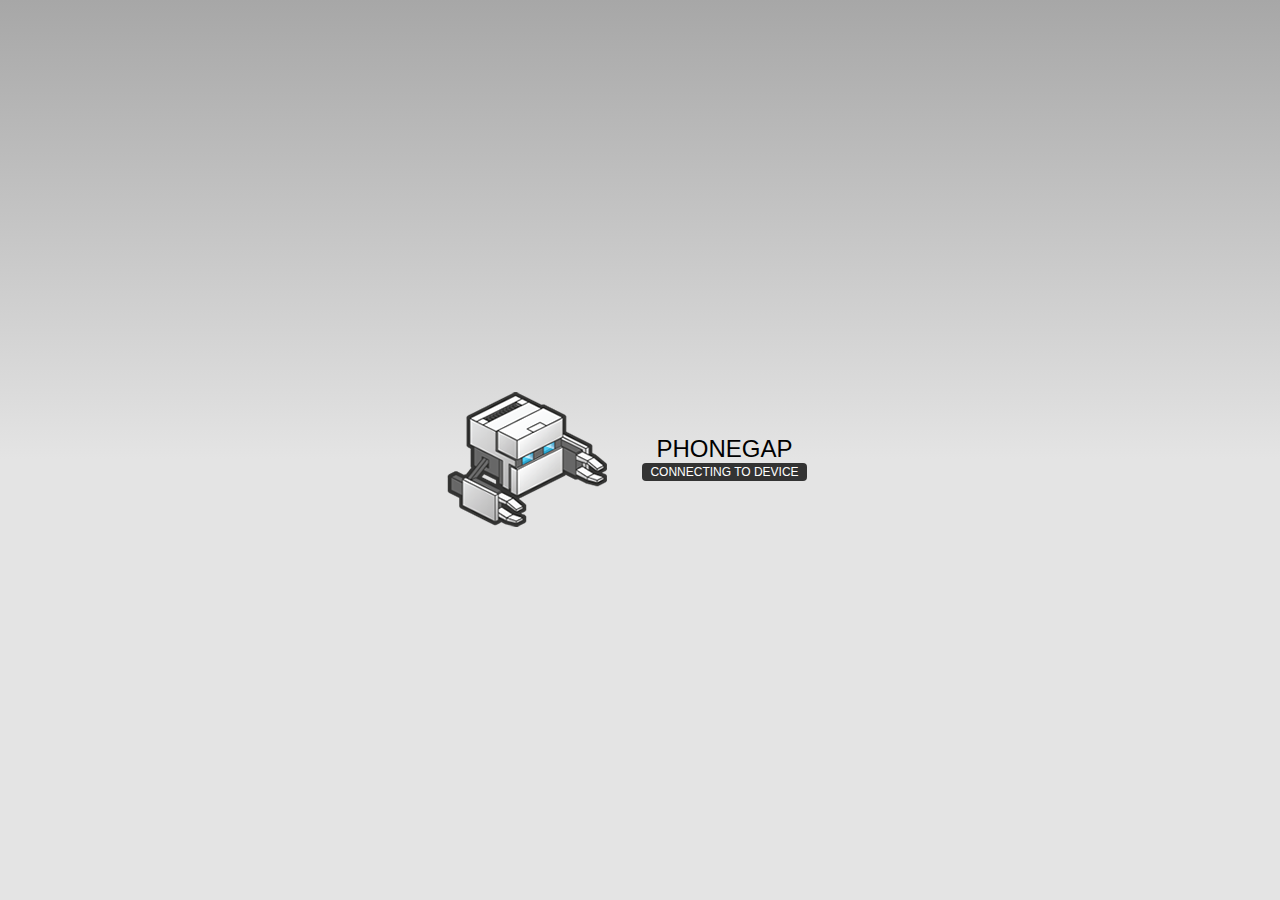
==== www/index.html @ 34d4d5bc "Cordova deploy" ====
<!DOCTYPE html>
<!--
    Copyright (c) 2012-2014 Adobe Systems Incorporated. All rights reserved.

    Licensed to the Apache Software Foundation (ASF) under one
    or more contributor license agreements.  See the NOTICE file
    distributed with this work for additional information
    regarding copyright ownership.  The ASF licenses this file
    to you under the Apache License, Version 2.0 (the
    "License"); you may not use this file except in compliance
    with the License.  You may obtain a copy of the License at

    http://www.apache.org/licenses/LICENSE-2.0

    Unless required by applicable law or agreed to in writing,
    software distributed under the License is distributed on an
    "AS IS" BASIS, WITHOUT WARRANTIES OR CONDITIONS OF ANY
     KIND, either express or implied.  See the License for the
    specific language governing permissions and limitations
    under the License.
-->
<html>
    <head>
        <meta charset="utf-8" />
        <meta name="format-detection" content="telephone=no" />
        <meta name="msapplication-tap-highlight" content="no" />
        <!-- WARNING: for iOS 7, remove the width=device-width and height=device-height attributes. See https://issues.apache.org/jira/browse/CB-4323 -->
        <meta name="viewport" content="user-scalable=no, initial-scale=1, maximum-scale=1, minimum-scale=1, width=device-width, height=device-height, target-densitydpi=device-dpi" />
        <link rel="stylesheet" type="text/css" href="css/index.css" />
        <title>Hello World</title>
    </head>
    <body>
        <div class="app">
            <h1>PhoneGap</h1>
            <div id="deviceready" class="blink">
                <p class="event listening">Connecting to Device</p>
                <p class="event received">Device is Ready</p>
            </div>
        </div>
        <script type="text/javascript" src="cordova.js"></script>
        <script type="text/javascript" src="js/index.js"></script>
        <script type="text/javascript">
            app.initialize();
        </script>
    </body>
</html>
---- www/css/index.css ----
/*
 * Licensed to the Apache Software Foundation (ASF) under one
 * or more contributor license agreements.  See the NOTICE file
 * distributed with this work for additional information
 * regarding copyright ownership.  The ASF licenses this file
 * to you under the Apache License, Version 2.0 (the
 * "License"); you may not use this file except in compliance
 * with the License.  You may obtain a copy of the License at
 *
 * http://www.apache.org/licenses/LICENSE-2.0
 *
 * Unless required by applicable law or agreed to in writing,
 * software distributed under the License is distributed on an
 * "AS IS" BASIS, WITHOUT WARRANTIES OR CONDITIONS OF ANY
 * KIND, either express or implied.  See the License for the
 * specific language governing permissions and limitations
 * under the License.
 */
* {
    -webkit-tap-highlight-color: rgba(0,0,0,0); /* make transparent link selection, adjust last value opacity 0 to 1.0 */
}

body {
    -webkit-touch-callout: none;                /* prevent callout to copy image, etc when tap to hold */
    -webkit-text-size-adjust: none;             /* prevent webkit from resizing text to fit */
    -webkit-user-select: none;                  /* prevent copy paste, to allow, change 'none' to 'text' */
    background-color:#E4E4E4;
    background-image:linear-gradient(top, #A7A7A7 0%, #E4E4E4 51%);
    background-image:-webkit-linear-gradient(top, #A7A7A7 0%, #E4E4E4 51%);
    background-image:-ms-linear-gradient(top, #A7A7A7 0%, #E4E4E4 51%);
    background-image:-webkit-gradient(
        linear,
        left top,
        left bottom,
        color-stop(0, #A7A7A7),
        color-stop(0.51, #E4E4E4)
    );
    background-attachment:fixed;
    font-family:'HelveticaNeue-Light', 'HelveticaNeue', Helvetica, Arial, sans-serif;
    font-size:12px;
    height:100%;
    margin:0px;
    padding:0px;
    text-transform:uppercase;
    width:100%;
}

/* Portrait layout (default) */
.app {
    background:url(../img/logo.png) no-repeat center top; /* 170px x 200px */
    position:absolute;             /* position in the center of the screen */
    left:50%;
    top:50%;
    height:50px;                   /* text area height */
    width:225px;                   /* text area width */
    text-align:center;
    padding:180px 0px 0px 0px;     /* image height is 200px (bottom 20px are overlapped with text) */
    margin:-115px 0px 0px -112px;  /* offset vertical: half of image height and text area height */
                                   /* offset horizontal: half of text area width */
}

/* Landscape layout (with min-width) */
@media screen and (min-aspect-ratio: 1/1) and (min-width:400px) {
    .app {
        background-position:left center;
        padding:75px 0px 75px 170px;  /* padding-top + padding-bottom + text area = image height */
        margin:-90px 0px 0px -198px;  /* offset vertical: half of image height */
                                      /* offset horizontal: half of image width and text area width */
    }
}

h1 {
    font-size:24px;
    font-weight:normal;
    margin:0px;
    overflow:visible;
    padding:0px;
    text-align:center;
}

.event {
    border-radius:4px;
    -webkit-border-radius:4px;
    color:#FFFFFF;
    font-size:12px;
    margin:0px 30px;
    padding:2px 0px;
}

.event.listening {
    background-color:#333333;
    display:block;
}

.event.received {
    background-color:#4B946A;
    display:none;
}

@keyframes fade {
    from { opacity: 1.0; }
    50% { opacity: 0.4; }
    to { opacity: 1.0; }
}
 
@-webkit-keyframes fade {
    from { opacity: 1.0; }
    50% { opacity: 0.4; }
    to { opacity: 1.0; }
}
 
.blink {
    animation:fade 3000ms infinite;
    -webkit-animation:fade 3000ms infinite;
}
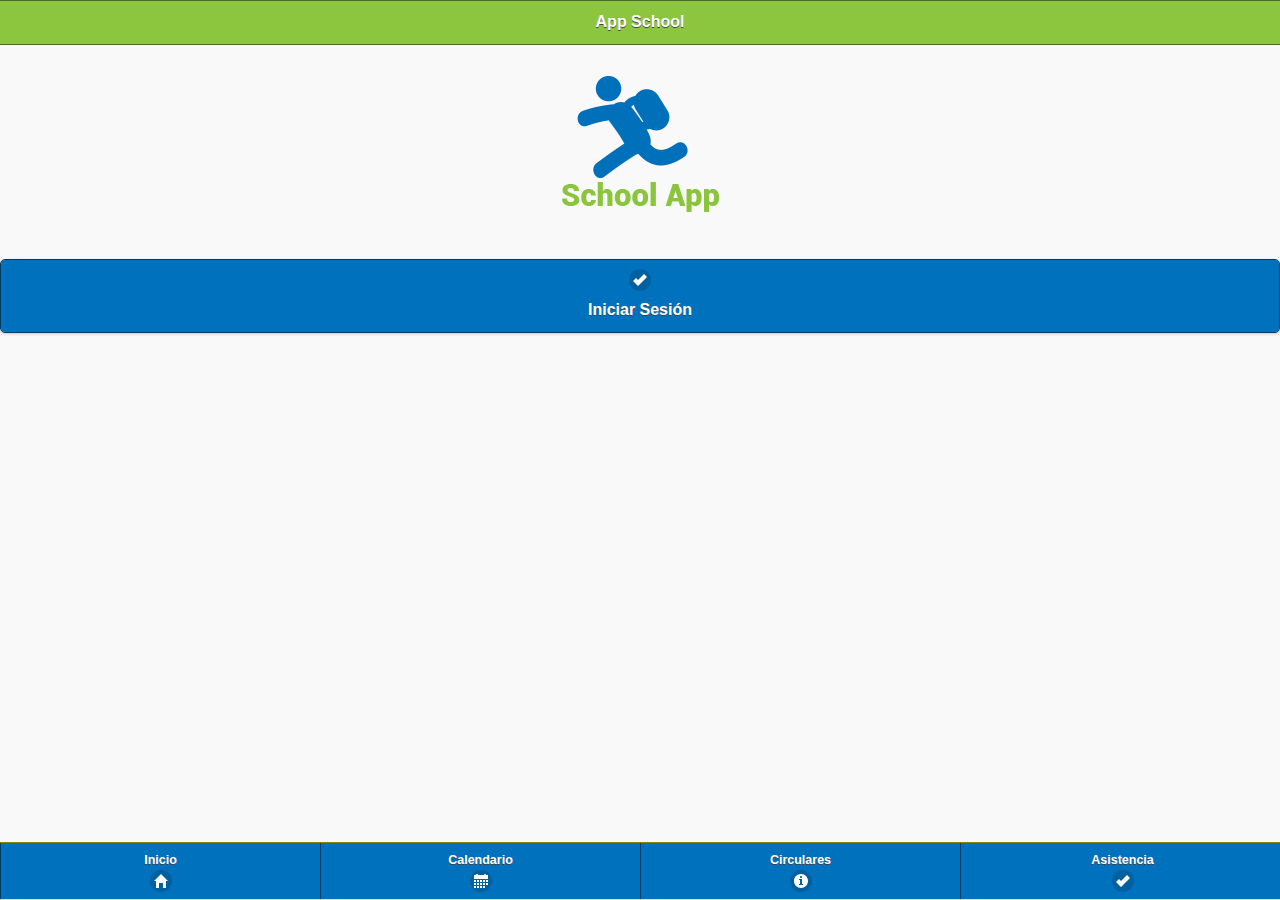
==== commit 7dede6cd: "Jquery on load page" ====
--- a/www/index.html
+++ b/www/index.html
@@ -20,27 +20,292 @@
     under the License.
 -->
 <html>
-    <head>
-        <meta charset="utf-8" />
-        <meta name="format-detection" content="telephone=no" />
-        <meta name="msapplication-tap-highlight" content="no" />
-        <!-- WARNING: for iOS 7, remove the width=device-width and height=device-height attributes. See https://issues.apache.org/jira/browse/CB-4323 -->
-        <meta name="viewport" content="user-scalable=no, initial-scale=1, maximum-scale=1, minimum-scale=1, width=device-width, height=device-height, target-densitydpi=device-dpi" />
-        <link rel="stylesheet" type="text/css" href="css/index.css" />
-        <title>Hello World</title>
-    </head>
-    <body>
-        <div class="app">
-            <h1>PhoneGap</h1>
-            <div id="deviceready" class="blink">
-                <p class="event listening">Connecting to Device</p>
-                <p class="event received">Device is Ready</p>
-            </div>
-        </div>
-        <script type="text/javascript" src="cordova.js"></script>
-        <script type="text/javascript" src="js/index.js"></script>
-        <script type="text/javascript">
-            app.initialize();
-        </script>
-    </body>
+<head>
+    <meta charset="utf-8"/>
+    <meta name="format-detection" content="telephone=no"/>
+    <meta name="msapplication-tap-highlight" content="no"/>
+    <!-- WARNING: for iOS 7, remove the width=device-width and height=device-height attributes. See https://issues.apache.org/jira/browse/CB-4323 -->
+    <meta name="viewport"
+          content="user-scalable=no, initial-scale=1, maximum-scale=1, minimum-scale=1, width=device-width, height=device-height, target-densitydpi=device-dpi"/>
+    <link rel="stylesheet" href="css/colegios_app.min.css"/>
+    <link rel="stylesheet" href="css/jquery.mobile.icons.min.css"/>
+    <link rel="stylesheet" href="css/jquery.mobile.structure-1.4.5.min.css"/>
+    <link rel="stylesheet" href="css/costum-css-app.css">
+
+    <title>App School</title>
+</head>
+<body>
+<div data-role="page" id="home">
+
+    <div data-role="header" data-theme="b">
+        <h1>App School</h1>
+    </div><!-- /header -->
+
+    <div data-role="content" id="content-home">
+        <div id="logo_image">
+            <img src="img/logo.png" alt="Image Header">
+        </div>
+
+                <a href="#popuplogin"
+                   data-rel="popup"
+                   data-role="button"
+                   data-position-to="window"
+                   data-icon="check"
+                   data-iconpos="top"
+                   data-transition="pop">
+                    Iniciar Sesión</a>
+
+
+
+
+
+
+        <div data-role="popup" id="popuplogin" class="ui-btn-corner-all">
+            <form>
+                <div style="padding:10px 20px;">
+                    <h3>Por favor Inicie Session</h3>
+                    <label for="un" class="ui-hidden-accesible">Username:</label>
+                    <input type="text" name="user" id="un" value="" placeholder="username">
+                    <label for="pw" class="ui-hidden-accesible">Password:</label>
+                    <input type="text" name="user" id="pw" value="" placeholder="username">
+                    <button type="submit"
+                            class="ui-btn ui-corner-all ui-shadow ui-btn-b ui-btn-icon-left ui-icon-check">Iniciar
+                        sesión
+                    </button>
+                    <a href="signup.html" data-role="button" class="ui-btn ui-corner-all">Crear usuario</a>
+
+                </div>
+            </form>
+        </div>
+
+
+    </div><!-- /content -->
+
+    <div data-role="footer" data-position="fixed">
+        <div data-role="navbar" data-iconpos="bottom">
+            <ul>
+                <li><a href="#home" data-icon="home" data-transition="flow">Inicio</a></li>
+                <li><a href="#actividades" data-icon="calendar" data-transition="flow">Calendario</a></li>
+                <li><a href="#" data-icon="info">Circulares</a></li>
+                <li><a href="#" data-icon="check">Asistencia</a></li>
+            </ul>
+        </div>
+    </div><!-- /footer -->
+</div><!-- /page -->
+
+<div data-role="page" id="actividades">
+
+    <div data-role="header" data-theme="b">
+        <h1>Actividades</h1>
+    </div><!-- /header -->
+
+    <div data-role="content" id="content-cal">
+        <ul data-role="listview">
+            <li><a href="#actividades-actividades">Actividades <span class="ui-li-count">3</span></a></li>
+            <li><a href="#actividades-reuniones">Reuniones <span class="ui-li-count">5</span></a></li>
+            <li><a href="#actividades-asuetos">Asuetos <span class="ui-li-count">6</span></a></li>
+            <li><a href="#actividades-deportivos">Calendario deportivo <span class="ui-li-count">2</span></a></li>
+        </ul>
+
+
+
+    </div><!-- /content -->
+
+    <div data-role="footer" data-position="fixed">
+        <div data-role="navbar" data-iconpos="bottom">
+            <ul>
+                <li><a href="#home" data-icon="home" data-transition="flow">Inicio</a></li>
+                <li><a href="#actividades" data-icon="calendar" data-transition="flow">Calendario</a></li>
+                <li><a href="#" data-icon="info">Circulares</a></li>
+                <li><a href="#" data-icon="check">Asistencia</a></li>
+            </ul>
+        </div>
+    </div><!-- /footer -->
+</div><!-- /page -->
+
+
+<!--Paginas actividades-->
+<div data-role="page" id="actividades-actividades">
+
+    <div data-role="header" data-theme="b">
+        <a href="#" data-rel="back" class="ui-btn-left ui-btn ui-btn-inline ui-mini ui-corner-all ui-btn-icon-left ui-icon-arrow-l">Atras</a>
+        <h1>Actividades</h1>
+    </div><!-- /header -->
+
+    <div data-role="content" id="content-actividades-actividades">
+        <div class="ui-corner-all custom-corners">
+            <div class="ui-bar ui-bar-a">
+                <h3>Actividades</h3>
+            </div>
+            <div class="ui-body ui-body-a">
+                <div data-role="collapsibleset" data-theme="a" data-content-theme="a">
+                    <div data-role="collapsible">
+                        <h3>Section 1</h3>
+                        <p>I´m the collapsible content for section 1</p>
+                    </div>
+                    <div data-role="collapsible">
+                        <h3>Section 2</h3>
+                        <p>I´m the collapsible content for section 2</p>
+                    </div>
+                    <div data-role="collapsible">
+                        <h3>Section 3</h3>
+                        <p>I´m the collapsible content for section 3</p>
+                    </div>
+                </div>
+            </div>
+        </div>
+
+    </div><!-- /content -->
+
+    <div data-role="footer">
+
+    </div><!-- /footer -->
+</div><!-- /page -->
+
+
+<div data-role="page" id="actividades-reuniones">
+
+    <div data-role="header" data-theme="b">
+        <a href="#" data-rel="back" class="ui-btn-left ui-btn ui-btn-inline ui-mini ui-corner-all ui-btn-icon-left ui-icon-arrow-l">Atras</a>
+        <h1>Actividades</h1>
+    </div><!-- /header -->
+
+    <div data-role="content" id="content-actividades-reuniones">
+        <div class="ui-corner-all custom-corners">
+            <div class="ui-bar ui-bar-a">
+                <h3>Actividades</h3>
+            </div>
+            <div class="ui-body ui-body-a">
+                <div data-role="collapsibleset" data-theme="a" data-content-theme="a">
+                    <div data-role="collapsible">
+                        <h3>Section 1</h3>
+                        <p>I´m the collapsible content for section 1</p>
+                    </div>
+                    <div data-role="collapsible">
+                        <h3>Section 2</h3>
+                        <p>I´m the collapsible content for section 2</p>
+                    </div>
+                    <div data-role="collapsible">
+                        <h3>Section 3</h3>
+                        <p>I´m the collapsible content for section 3</p>
+                    </div>
+                    <div data-role="collapsible">
+                        <h3>Section 4</h3>
+                        <p>I´m the collapsible content for section 3</p>
+                    </div>
+                    <div data-role="collapsible">
+                        <h3>Section 5</h3>
+                        <p>I´m the collapsible content for section 3</p>
+                    </div>
+                </div>
+            </div>
+        </div>
+
+    </div><!-- /content -->
+
+    <div data-role="footer">
+
+    </div><!-- /footer -->
+</div><!-- /page -->
+
+<div data-role="page" id="actividades-deportivos">
+
+    <div data-role="header" data-theme="b">
+        <a href="#" data-rel="back" class="ui-btn-left ui-btn ui-btn-inline ui-mini ui-corner-all ui-btn-icon-left ui-icon-arrow-l">Atras</a>
+        <h1>Actividades</h1>
+    </div><!-- /header -->
+
+    <div data-role="content" id="content-actividades-deportivos">
+        <div class="ui-corner-all custom-corners">
+            <div class="ui-bar ui-bar-a">
+                <h3>Actividades</h3>
+            </div>
+            <div class="ui-body ui-body-a">
+                <div data-role="collapsibleset" data-theme="a" data-content-theme="a">
+                    <div data-role="collapsible">
+                        <h3>Section 1</h3>
+                        <p>I´m the collapsible content for section 1</p>
+                    </div>
+                    <div data-role="collapsible">
+                        <h3>Section 2</h3>
+                        <p>I´m the collapsible content for section 2</p>
+                    </div>
+
+                </div>
+            </div>
+        </div>
+
+    </div><!-- /content -->
+
+    <div data-role="footer">
+
+    </div><!-- /footer -->
+</div><!-- /page -->
+
+
+
+<div data-role="page" id="actividades-asuetos">
+
+    <div data-role="header" data-theme="b">
+        <a href="#" data-rel="back" class="ui-btn-left ui-btn ui-btn-inline ui-mini ui-corner-all ui-btn-icon-left ui-icon-arrow-l">Atras</a>
+        <h1>Actividades</h1>
+    </div><!-- /header -->
+
+    <div data-role="content" id="content-actividades-asuetos">
+        <div class="ui-corner-all custom-corners">
+            <div class="ui-bar ui-bar-a">
+                <h3>Actividades</h3>
+            </div>
+            <div class="ui-body ui-body-a">
+                <div data-role="collapsibleset" data-theme="a" data-content-theme="a">
+                    <div data-role="collapsible">
+                        <h3>Section 1</h3>
+                        <p>I´m the collapsible content for section 1</p>
+                    </div>
+                    <div data-role="collapsible">
+                        <h3>Section 2</h3>
+                        <p>I´m the collapsible content for section 2</p>
+                    </div>
+                    <div data-role="collapsible">
+                        <h3>Section 3</h3>
+                        <p>I´m the collapsible content for section 3</p>
+                    </div>
+                    <div data-role="collapsible">
+                        <h3>Section 4</h3>
+                        <p>I´m the collapsible content for section 3</p>
+                    </div>
+                    <div data-role="collapsible">
+                        <h3>Section 5</h3>
+                        <p>I´m the collapsible content for section 3</p>
+                    </div>
+                    <div data-role="collapsible">
+                        <h3>Section 6</h3>
+                        <p>I´m the collapsible content for section 3</p>
+                    </div>
+                </div>
+            </div>
+        </div>
+
+    </div><!-- /content -->
+
+    <div data-role="footer">
+
+    </div><!-- /footer -->
+</div><!-- /page -->
+
+
+
+<!--Fin Paginas actividades-->
+
+
+
+<!--<script src="js/jquery-2.2.0.min.js"></script>-->
+<script src="js/jquery-1.11.3.min.js"></script>
+<script src="js/jquery.mobile-1.4.5.min.js"></script>
+<script type="text/javascript" src="cordova.js"></script>
+<script type="text/javascript" src="js/index.js"></script>
+<script type="text/javascript">
+    app.initialize();
+</script>
+</body>
 </html>
--- a/www/css/colegios_app.min.css
+++ b/www/css/colegios_app.min.css
@@ -0,0 +1,217 @@
+/*!
+* jQuery Mobile 1.4.5
+* Git HEAD hash: 68e55e78b292634d3991c795f06f5e37a512decc <> Date: Fri Oct 31 2014 17:33:30 UTC
+* http://jquerymobile.com
+*
+* Copyright 2010, 2014 jQuery Foundation, Inc. and othercontributors
+* Released under the MIT license.
+* http://jquery.org/license
+*
+*/
+
+
+/* Globals */
+/* Font
+-----------------------------------------------------------------------------------------------------------*/
+html {
+	font-size: 100%;
+}
+body,
+input,
+select,
+textarea,
+button,
+.ui-btn {
+	font-size: 1em;
+	line-height: 1.3;
+	 font-family: sans-serif /*{global-font-family}*/;
+}
+legend,
+.ui-input-text input,
+.ui-input-search input {
+	color: inherit;
+	text-shadow: inherit;
+}
+/* Form labels (overrides font-weight bold in bars, and mini font-size) */
+.ui-mobile label,
+div.ui-controlgroup-label {
+	font-weight: normal;
+	font-size: 16px;
+}
+/* Separators
+-----------------------------------------------------------------------------------------------------------*/
+/* Field contain separator (< 28em) */
+.ui-field-contain {
+	border-bottom-color: #828282;
+	border-bottom-color: rgba(0,0,0,.15);
+	border-bottom-width: 1px;
+	border-bottom-style: solid;
+}
+/* Table opt-in classes: strokes between each row, and alternating row stripes */
+/* Classes table-stroke and table-stripe are deprecated in 1.4. */
+.table-stroke thead th,
+.table-stripe thead th,
+.table-stripe tbody tr:last-child {
+	border-bottom: 1px solid #d6d6d6; /* non-RGBA fallback */
+	border-bottom: 1px solid rgba(0,0,0,.1);
+}
+.table-stroke tbody th,
+.table-stroke tbody td {
+	border-bottom: 1px solid #e6e6e6; /* non-RGBA fallback  */
+	border-bottom: 1px solid rgba(0,0,0,.05);
+}
+.table-stripe.table-stroke tbody tr:last-child th,
+.table-stripe.table-stroke tbody tr:last-child td {
+	border-bottom: 0;
+}
+.table-stripe tbody tr:nth-child(odd) td,
+.table-stripe tbody tr:nth-child(odd) th {
+	background-color: #eeeeee; /* non-RGBA fallback  */
+	background-color: rgba(0,0,0,.04);
+}
+/* Buttons
+-----------------------------------------------------------------------------------------------------------*/
+.ui-btn,
+label.ui-btn {
+	font-weight: bold;
+	border-width: 1px;
+	border-style: solid;
+}
+.ui-btn {
+	text-decoration: none !important;
+}
+.ui-btn-active {
+	cursor: pointer;
+}
+/* Corner rounding
+-----------------------------------------------------------------------------------------------------------*/
+/* Class ui-btn-corner-all deprecated in 1.4 */
+.ui-corner-all {
+	-webkit-border-radius: .6em /*{global-radii-blocks}*/;
+	border-radius: .6em /*{global-radii-blocks}*/;
+}
+/* Buttons */
+.ui-btn-corner-all,
+.ui-btn.ui-corner-all,
+/* Slider track */
+.ui-slider-track.ui-corner-all,
+/* Flipswitch */
+.ui-flipswitch.ui-corner-all,
+/* Count bubble */
+.ui-li-count {
+	-webkit-border-radius: .3125em /*{global-radii-buttons}*/;
+	border-radius: .3125em /*{global-radii-buttons}*/;
+}
+/* Icon-only buttons */
+.ui-btn-icon-notext.ui-btn-corner-all,
+.ui-btn-icon-notext.ui-corner-all {
+	-webkit-border-radius: 1em;
+	border-radius: 1em;
+}
+/* Radius clip workaround for cleaning up corner trapping */
+.ui-btn-corner-all,
+.ui-corner-all {
+	-webkit-background-clip: padding;
+	background-clip: padding-box;
+}
+/* Popup arrow */
+.ui-popup.ui-corner-all > .ui-popup-arrow-guide {
+	left: .6em /*{global-radii-blocks}*/;
+	right: .6em /*{global-radii-blocks}*/;
+	top: .6em /*{global-radii-blocks}*/;
+	bottom: .6em /*{global-radii-blocks}*/;
+}
+/* Shadow
+-----------------------------------------------------------------------------------------------------------*/
+.ui-shadow {
+	-webkit-box-shadow: 0 1px 3px /*{global-box-shadow-size}*/ rgba(0,0,0,.2) /*{global-box-shadow-color}*/;
+	-moz-box-shadow: 0 1px 3px /*{global-box-shadow-size}*/ rgba(0,0,0,.2) /*{global-box-shadow-color}*/;
+	box-shadow: 0 1px 3px /*{global-box-shadow-size}*/ rgba(0,0,0,.2) /*{global-box-shadow-color}*/;
+}
+.ui-shadow-inset {
+	-webkit-box-shadow: inset 0 1px 3px /*{global-box-shadow-size}*/ rgba(0,0,0,.2) /*{global-box-shadow-color}*/;
+	-moz-box-shadow: inset 0 1px 3px /*{global-box-shadow-size}*/ rgba(0,0,0,.2) /*{global-box-shadow-color}*/;
+	box-shadow: inset 0 1px 3px /*{global-box-shadow-size}*/ rgba(0,0,0,.2) /*{global-box-shadow-color}*/;
+}
+.ui-overlay-shadow {
+	-webkit-box-shadow: 0 0 12px 		rgba(0,0,0,.6);
+	-moz-box-shadow: 0 0 12px 			rgba(0,0,0,.6);
+	box-shadow: 0 0 12px 				rgba(0,0,0,.6);
+}
+/* Icons
+-----------------------------------------------------------------------------------------------------------*/
+.ui-btn-icon-left:after,
+.ui-btn-icon-right:after,
+.ui-btn-icon-top:after,
+.ui-btn-icon-bottom:after,
+.ui-btn-icon-notext:after {
+	background-color: #666666 /*{global-icon-color}*/;
+	background-color: rgba(0,0,0,.15) /*{global-icon-disc}*/;
+	background-position: center center;
+	background-repeat: no-repeat;
+	-webkit-border-radius: 1em;
+	border-radius: 1em;
+}
+/* Alt icons */
+.ui-alt-icon.ui-btn:after,
+.ui-alt-icon .ui-btn:after,
+html .ui-alt-icon.ui-checkbox-off:after,
+html .ui-alt-icon.ui-radio-off:after,
+html .ui-alt-icon .ui-checkbox-off:after,
+html .ui-alt-icon .ui-radio-off:after {
+	background-color: #666666 /*{global-icon-color}*/;
+	background-color: rgba(0,0,0,.15) /*{global-icon-disc}*/;
+}
+/* No disc */
+.ui-nodisc-icon.ui-btn:after,
+.ui-nodisc-icon .ui-btn:after {
+	background-color: transparent;
+}
+/* Icon shadow */
+.ui-shadow-icon.ui-btn:after,
+.ui-shadow-icon .ui-btn:after {
+	-webkit-box-shadow: 0 1px 0 rgba(255,255,255,.3) /*{global-icon-shadow}*/;
+	-moz-box-shadow: 0 1px 0 rgba(255,255,255,.3) /*{global-icon-shadow}*/;
+	box-shadow: 0 1px 0 rgba(255,255,255,.3) /*{global-icon-shadow}*/;
+}
+/* Checkbox and radio */
+.ui-btn.ui-checkbox-off:after,
+.ui-btn.ui-checkbox-on:after,
+.ui-btn.ui-radio-off:after,
+.ui-btn.ui-radio-on:after {
+	display: block;
+	width: 18px;
+	height: 18px;
+	margin: -9px 2px 0 2px;
+}
+.ui-checkbox-off:after,
+.ui-btn.ui-radio-off:after {
+	filter: Alpha(Opacity=30);
+	opacity: .3;
+}
+.ui-btn.ui-checkbox-off:after,
+.ui-btn.ui-checkbox-on:after {
+	-webkit-border-radius: .1875em;
+	border-radius: .1875em;
+}
+.ui-btn.ui-checkbox-off:after {
+	background-color: #666;
+	background-color: rgba(0,0,0,.3);
+}
+.ui-radio .ui-btn.ui-radio-on:after {
+	background-image: none;
+	background-color: #fff;
+	width: 8px;
+	height: 8px;
+	border-width: 5px;
+	border-style: solid; 
+}
+.ui-alt-icon.ui-btn.ui-radio-on:after,
+.ui-alt-icon .ui-btn.ui-radio-on:after {
+	background-color: #000;
+}
+/* Loader */
+.ui-icon-loading {
+	background: url("images/ajax-loader.gif");
+	background-size: 2.875em 2.875em;
+}.ui-bar-a,.ui-page-theme-a .ui-bar-inherit,html .ui-bar-a .ui-bar-inherit,html .ui-body-a .ui-bar-inherit,html body .ui-group-theme-a .ui-bar-inherit{background-color:#fcee21 ;border-color:#8a8212 ;color:#000000 ;text-shadow:1px  1px  1px  #eeeeee ;font-weight:bold;}.ui-bar-a{border-width:1px;border-style:solid;}.ui-overlay-a,.ui-page-theme-a,.ui-page-theme-a .ui-panel-wrapper{background-color:#f9f9f9 ;border-color:#f2f2f2 ;color:#333333 ;text-shadow:0  1px  0  #f3f3f3 ;}.ui-body-a,.ui-page-theme-a .ui-body-inherit,html .ui-bar-a .ui-body-inherit,html .ui-body-a .ui-body-inherit,html body .ui-group-theme-a .ui-body-inherit,html .ui-panel-page-container-a{background-color:#f2f2f2 ;border-color:#f2f2f2 ;color:#000000 ;text-shadow:0  1px  0  #eeeeee ;}.ui-body-a{border-width:1px;border-style:solid;}.ui-page-theme-a a,html .ui-bar-a a,html .ui-body-a a,html body .ui-group-theme-a a{color:#0071bc ;font-weight:bold;}.ui-page-theme-a a:visited,html .ui-bar-a a:visited,html .ui-body-a a:visited,html body .ui-group-theme-a a:visited{   color:#e6d556 ;}.ui-page-theme-a a:hover,html .ui-bar-a a:hover,html .ui-body-a a:hover,html body .ui-group-theme-a a:hover{color:#00497a ;}.ui-page-theme-a a:active,html .ui-bar-a a:active,html .ui-body-a a:active,html body .ui-group-theme-a a:active{color:#0071bc ;}.ui-page-theme-a .ui-btn,html .ui-bar-a .ui-btn,html .ui-body-a .ui-btn,html body .ui-group-theme-a .ui-btn,html head + body .ui-btn.ui-btn-a,.ui-page-theme-a .ui-btn:visited,html .ui-bar-a .ui-btn:visited,html .ui-body-a .ui-btn:visited,html body .ui-group-theme-a .ui-btn:visited,html head + body .ui-btn.ui-btn-a:visited{background-color:#0071bc ;border-color:#003e67 ;color:#ffffff ;text-shadow:0  1px  0  #444444 ;}.ui-page-theme-a .ui-btn:hover,html .ui-bar-a .ui-btn:hover,html .ui-body-a .ui-btn:hover,html body .ui-group-theme-a .ui-btn:hover,html head + body .ui-btn.ui-btn-a:hover{background-color:#4581d8 ;border-color:#254676 ;color:#ffffff ;text-shadow:0  1px  0  #444444 ;}.ui-page-theme-a .ui-btn:active,html .ui-bar-a .ui-btn:active,html .ui-body-a .ui-btn:active,html body .ui-group-theme-a .ui-btn:active,html head + body .ui-btn.ui-btn-a:active{background-color:#4581d8 ;border-color:#254676 ;color:#ffffff ;text-shadow:0  1px  0  #444444 ;}.ui-page-theme-a .ui-btn.ui-btn-active,html .ui-bar-a .ui-btn.ui-btn-active,html .ui-body-a .ui-btn.ui-btn-active,html body .ui-group-theme-a .ui-btn.ui-btn-active,html head + body .ui-btn.ui-btn-a.ui-btn-active,.ui-page-theme-a .ui-checkbox-on:after,html .ui-bar-a .ui-checkbox-on:after,html .ui-body-a .ui-checkbox-on:after,html body .ui-group-theme-a .ui-checkbox-on:after,.ui-btn.ui-checkbox-on.ui-btn-a:after,.ui-page-theme-a .ui-flipswitch-active,html .ui-bar-a .ui-flipswitch-active,html .ui-body-a .ui-flipswitch-active,html body .ui-group-theme-a .ui-flipswitch-active,html body .ui-flipswitch.ui-bar-a.ui-flipswitch-active,.ui-page-theme-a .ui-slider-track .ui-btn-active,html .ui-bar-a .ui-slider-track .ui-btn-active,html .ui-body-a .ui-slider-track .ui-btn-active,html body .ui-group-theme-a .ui-slider-track .ui-btn-active,html body div.ui-slider-track.ui-body-a .ui-btn-active{background-color:#3388cc ;border-color:#3388cc ;color:#ffffff ;text-shadow:0  1px  0  #005599 ;}.ui-page-theme-a .ui-radio-on:after,html .ui-bar-a .ui-radio-on:after,html .ui-body-a .ui-radio-on:after,html body .ui-group-theme-a .ui-radio-on:after,.ui-btn.ui-radio-on.ui-btn-a:after{border-color:#3388cc ;}.ui-page-theme-a .ui-btn:focus,html .ui-bar-a .ui-btn:focus,html .ui-body-a .ui-btn:focus,html body .ui-group-theme-a .ui-btn:focus,html head + body .ui-btn.ui-btn-a:focus,.ui-page-theme-a .ui-focus,html .ui-bar-a .ui-focus,html .ui-body-a .ui-focus,html body .ui-group-theme-a .ui-focus,html head + body .ui-btn-a.ui-focus,html head + body .ui-body-a.ui-focus{-webkit-box-shadow:0 0 12px #3388cc ;-moz-box-shadow:0 0 12px #3388cc ;box-shadow:0 0 12px #3388cc ;}.ui-bar-b,.ui-page-theme-b .ui-bar-inherit,html .ui-bar-b .ui-bar-inherit,html .ui-body-b .ui-bar-inherit,html body .ui-group-theme-b .ui-bar-inherit{background-color:#8cc63f ;border-color:#4d6c22 ;color:#ffffff ;text-shadow:0  1px  0  #444444 ;font-weight:bold;}.ui-bar-b{border-width:1px;border-style:solid;}.ui-overlay-b,.ui-page-theme-b,.ui-page-theme-b .ui-panel-wrapper{background-color:#f9f9f9 ;border-color:#bbbbbb ;color:#333333 ;text-shadow:0  1px  0  #f3f3f3 ;}.ui-body-b,.ui-page-theme-b .ui-body-inherit,html .ui-bar-b .ui-body-inherit,html .ui-body-b .ui-body-inherit,html body .ui-group-theme-b .ui-body-inherit,html .ui-panel-page-container-b{background-color:#ffffff ;border-color:#dddddd ;color:#333333 ;text-shadow:0  1px  0  #f3f3f3 ;}.ui-body-b{border-width:1px;border-style:solid;}.ui-page-theme-b a,html .ui-bar-b a,html .ui-body-b a,html body .ui-group-theme-b a{color:#3388cc ;font-weight:bold;}.ui-page-theme-b a:visited,html .ui-bar-b a:visited,html .ui-body-b a:visited,html body .ui-group-theme-b a:visited{   color:#3388cc ;}.ui-page-theme-b a:hover,html .ui-bar-b a:hover,html .ui-body-b a:hover,html body .ui-group-theme-b a:hover{color:#005599 ;}.ui-page-theme-b a:active,html .ui-bar-b a:active,html .ui-body-b a:active,html body .ui-group-theme-b a:active{color:#005599 ;}.ui-page-theme-b .ui-btn,html .ui-bar-b .ui-btn,html .ui-body-b .ui-btn,html body .ui-group-theme-b .ui-btn,html head + body .ui-btn.ui-btn-b,.ui-page-theme-b .ui-btn:visited,html .ui-bar-b .ui-btn:visited,html .ui-body-b .ui-btn:visited,html body .ui-group-theme-b .ui-btn:visited,html head + body .ui-btn.ui-btn-b:visited{background-color:#f6f6f6 ;border-color:#dddddd ;color:#333333 ;text-shadow:0  1px  0  #f3f3f3 ;}.ui-page-theme-b .ui-btn:hover,html .ui-bar-b .ui-btn:hover,html .ui-body-b .ui-btn:hover,html body .ui-group-theme-b .ui-btn:hover,html head + body .ui-btn.ui-btn-b:hover{background-color:#ededed ;border-color:#dddddd ;color:#333333 ;text-shadow:0  1px  0  #f3f3f3 ;}.ui-page-theme-b .ui-btn:active,html .ui-bar-b .ui-btn:active,html .ui-body-b .ui-btn:active,html body .ui-group-theme-b .ui-btn:active,html head + body .ui-btn.ui-btn-b:active{background-color:#e8e8e8 ;border-color:#dddddd ;color:#333333 ;text-shadow:0  1px  0  #f3f3f3 ;}.ui-page-theme-b .ui-btn.ui-btn-active,html .ui-bar-b .ui-btn.ui-btn-active,html .ui-body-b .ui-btn.ui-btn-active,html body .ui-group-theme-b .ui-btn.ui-btn-active,html head + body .ui-btn.ui-btn-b.ui-btn-active,.ui-page-theme-b .ui-checkbox-on:after,html .ui-bar-b .ui-checkbox-on:after,html .ui-body-b .ui-checkbox-on:after,html body .ui-group-theme-b .ui-checkbox-on:after,.ui-btn.ui-checkbox-on.ui-btn-b:after,.ui-page-theme-b .ui-flipswitch-active,html .ui-bar-b .ui-flipswitch-active,html .ui-body-b .ui-flipswitch-active,html body .ui-group-theme-b .ui-flipswitch-active,html body .ui-flipswitch.ui-bar-b.ui-flipswitch-active,.ui-page-theme-b .ui-slider-track .ui-btn-active,html .ui-bar-b .ui-slider-track .ui-btn-active,html .ui-body-b .ui-slider-track .ui-btn-active,html body .ui-group-theme-b .ui-slider-track .ui-btn-active,html body div.ui-slider-track.ui-body-b .ui-btn-active{background-color:#3388cc ;border-color:#3388cc ;color:#ffffff ;text-shadow:0  1px  0  #005599 ;}.ui-page-theme-b .ui-radio-on:after,html .ui-bar-b .ui-radio-on:after,html .ui-body-b .ui-radio-on:after,html body .ui-group-theme-b .ui-radio-on:after,.ui-btn.ui-radio-on.ui-btn-b:after{border-color:#3388cc ;}.ui-page-theme-b .ui-btn:focus,html .ui-bar-b .ui-btn:focus,html .ui-body-b .ui-btn:focus,html body .ui-group-theme-b .ui-btn:focus,html head + body .ui-btn.ui-btn-b:focus,.ui-page-theme-b .ui-focus,html .ui-bar-b .ui-focus,html .ui-body-b .ui-focus,html body .ui-group-theme-b .ui-focus,html head + body .ui-btn-b.ui-focus,html head + body .ui-body-b.ui-focus{-webkit-box-shadow:0 0 12px #3388cc ;-moz-box-shadow:0 0 12px #3388cc ;box-shadow:0 0 12px #3388cc ;}.ui-bar-c,.ui-page-theme-c .ui-bar-inherit,html .ui-bar-c .ui-bar-inherit,html .ui-body-c .ui-bar-inherit,html body .ui-group-theme-c .ui-bar-inherit{background-color:#e9e9e9 ;border-color:#dddddd ;color:#333333 ;text-shadow:0  1px  0  #eeeeee ;font-weight:bold;}.ui-bar-c{border-width:1px;border-style:solid;}.ui-overlay-c,.ui-page-theme-c,.ui-page-theme-c .ui-panel-wrapper{background-color:#f9f9f9 ;border-color:#bbbbbb ;color:#333333 ;text-shadow:0  1px  0  #f3f3f3 ;}.ui-body-c,.ui-page-theme-c .ui-body-inherit,html .ui-bar-c .ui-body-inherit,html .ui-body-c .ui-body-inherit,html body .ui-group-theme-c .ui-body-inherit,html .ui-panel-page-container-c{background-color:#ffffff ;border-color:#dddddd ;color:#333333 ;text-shadow:0  1px  0  #f3f3f3 ;}.ui-body-c{border-width:1px;border-style:solid;}.ui-page-theme-c a,html .ui-bar-c a,html .ui-body-c a,html body .ui-group-theme-c a{color:#3388cc ;font-weight:bold;}.ui-page-theme-c a:visited,html .ui-bar-c a:visited,html .ui-body-c a:visited,html body .ui-group-theme-c a:visited{   color:#3388cc ;}.ui-page-theme-c a:hover,html .ui-bar-c a:hover,html .ui-body-c a:hover,html body .ui-group-theme-c a:hover{color:#005599 ;}.ui-page-theme-c a:active,html .ui-bar-c a:active,html .ui-body-c a:active,html body .ui-group-theme-c a:active{color:#005599 ;}.ui-page-theme-c .ui-btn,html .ui-bar-c .ui-btn,html .ui-body-c .ui-btn,html body .ui-group-theme-c .ui-btn,html head + body .ui-btn.ui-btn-c,.ui-page-theme-c .ui-btn:visited,html .ui-bar-c .ui-btn:visited,html .ui-body-c .ui-btn:visited,html body .ui-group-theme-c .ui-btn:visited,html head + body .ui-btn.ui-btn-c:visited{background-color:#f6f6f6 ;border-color:#dddddd ;color:#333333 ;text-shadow:0  1px  0  #f3f3f3 ;}.ui-page-theme-c .ui-btn:hover,html .ui-bar-c .ui-btn:hover,html .ui-body-c .ui-btn:hover,html body .ui-group-theme-c .ui-btn:hover,html head + body .ui-btn.ui-btn-c:hover{background-color:#ededed ;border-color:#dddddd ;color:#333333 ;text-shadow:0  1px  0  #f3f3f3 ;}.ui-page-theme-c .ui-btn:active,html .ui-bar-c .ui-btn:active,html .ui-body-c .ui-btn:active,html body .ui-group-theme-c .ui-btn:active,html head + body .ui-btn.ui-btn-c:active{background-color:#e8e8e8 ;border-color:#dddddd ;color:#333333 ;text-shadow:0  1px  0  #f3f3f3 ;}.ui-page-theme-c .ui-btn.ui-btn-active,html .ui-bar-c .ui-btn.ui-btn-active,html .ui-body-c .ui-btn.ui-btn-active,html body .ui-group-theme-c .ui-btn.ui-btn-active,html head + body .ui-btn.ui-btn-c.ui-btn-active,.ui-page-theme-c .ui-checkbox-on:after,html .ui-bar-c .ui-checkbox-on:after,html .ui-body-c .ui-checkbox-on:after,html body .ui-group-theme-c .ui-checkbox-on:after,.ui-btn.ui-checkbox-on.ui-btn-c:after,.ui-page-theme-c .ui-flipswitch-active,html .ui-bar-c .ui-flipswitch-active,html .ui-body-c .ui-flipswitch-active,html body .ui-group-theme-c .ui-flipswitch-active,html body .ui-flipswitch.ui-bar-c.ui-flipswitch-active,.ui-page-theme-c .ui-slider-track .ui-btn-active,html .ui-bar-c .ui-slider-track .ui-btn-active,html .ui-body-c .ui-slider-track .ui-btn-active,html body .ui-group-theme-c .ui-slider-track .ui-btn-active,html body div.ui-slider-track.ui-body-c .ui-btn-active{background-color:#3388cc ;border-color:#3388cc ;color:#ffffff ;text-shadow:0  1px  0  #005599 ;}.ui-page-theme-c .ui-radio-on:after,html .ui-bar-c .ui-radio-on:after,html .ui-body-c .ui-radio-on:after,html body .ui-group-theme-c .ui-radio-on:after,.ui-btn.ui-radio-on.ui-btn-c:after{border-color:#3388cc ;}.ui-page-theme-c .ui-btn:focus,html .ui-bar-c .ui-btn:focus,html .ui-body-c .ui-btn:focus,html body .ui-group-theme-c .ui-btn:focus,html head + body .ui-btn.ui-btn-c:focus,.ui-page-theme-c .ui-focus,html .ui-bar-c .ui-focus,html .ui-body-c .ui-focus,html body .ui-group-theme-c .ui-focus,html head + body .ui-btn-c.ui-focus,html head + body .ui-body-c.ui-focus{-webkit-box-shadow:0 0 12px #3388cc ;-moz-box-shadow:0 0 12px #3388cc ;box-shadow:0 0 12px #3388cc ;}.ui-disabled,.ui-state-disabled,button[disabled],.ui-select .ui-btn.ui-state-disabled{filter:Alpha(Opacity=30);opacity:.3;cursor:default !important;pointer-events:none;}.ui-btn:focus,.ui-btn.ui-focus{outline:0;}.ui-noboxshadow .ui-shadow,.ui-noboxshadow .ui-shadow-inset,.ui-noboxshadow .ui-overlay-shadow,.ui-noboxshadow .ui-shadow-icon.ui-btn:after,.ui-noboxshadow .ui-shadow-icon .ui-btn:after,.ui-noboxshadow .ui-focus,.ui-noboxshadow .ui-btn:focus,.ui-noboxshadow  input:focus,.ui-noboxshadow .ui-panel{-webkit-box-shadow:none !important;-moz-box-shadow:none !important;box-shadow:none !important;}.ui-noboxshadow .ui-btn:focus,.ui-noboxshadow .ui-focus{outline-width:1px;outline-style:auto;}--- a/www/css/costum-css-app.css
+++ b/www/css/costum-css-app.css
@@ -0,0 +1,33 @@
+#logo_image {
+    text-align: center;
+    margin-left:0 auto;
+    margin-right:0 auto;
+}
+
+.custom-corners .ui-bar{
+    -webkit-border-top-left-radius: inherit;
+    border-top-left-radius: inherit;
+    -webkit-border-top-right-radius: inherit;
+    border-top-right-radius: inherit;
+}
+.custom-corners .ui-body{
+    border-top-width: 0;
+    -webkit-border-bottom-left-radius: inherit;
+    border-bottom-left-radius: inherit;
+    -webkit-border-bottom-right-radius: inherit;
+    border-bottom-right-radius: inherit;
+}
+
+
+
+.ui-content {
+    padding: 0 !important;
+}
+
+.ui-listview {
+    margin: 0 !important;
+}
+
+.example-wrapper, .example-wrapper div.iscroll-scroller {
+    width: 100% !important;
+}
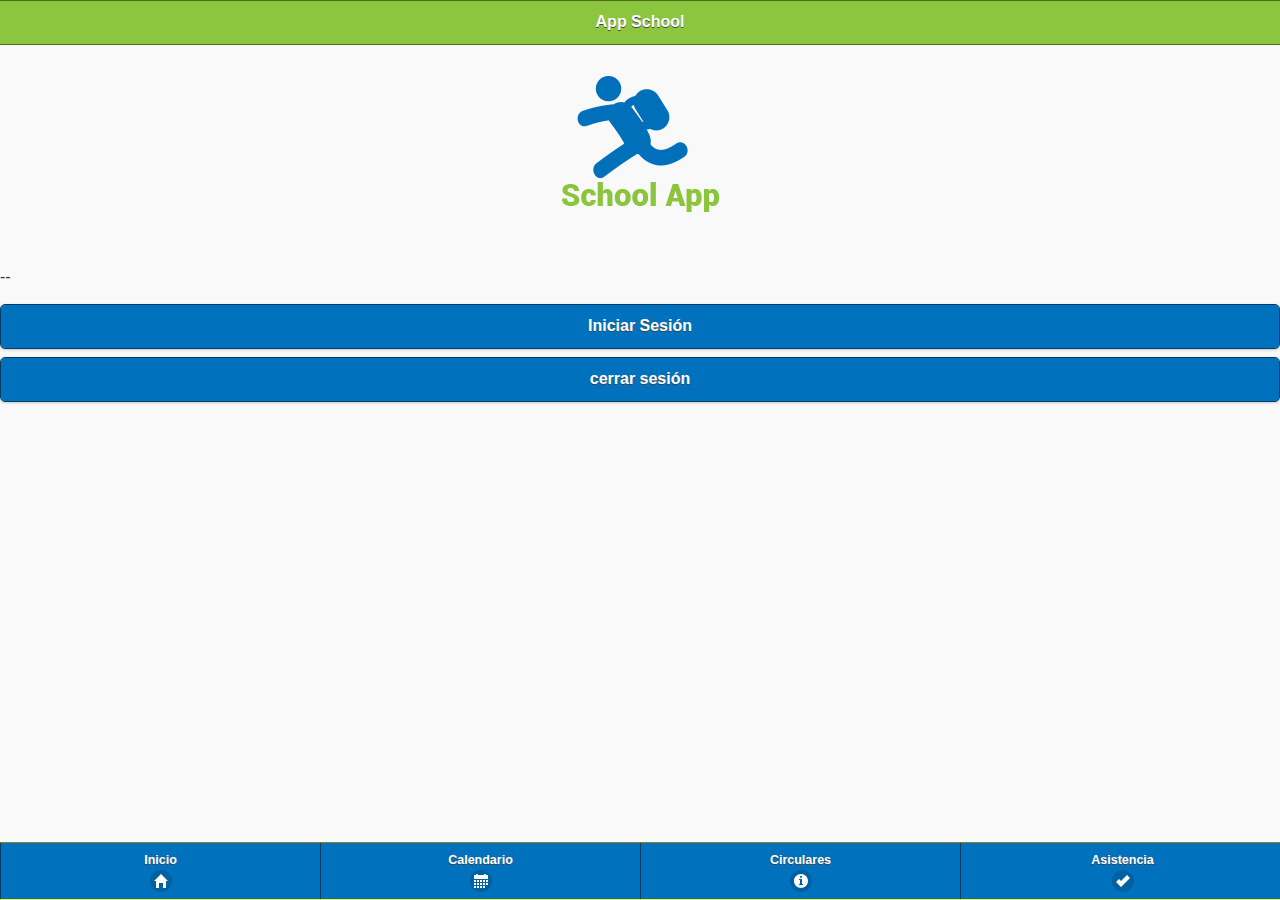
==== commit cc451ee1: "login" ====
--- a/www/index.html
+++ b/www/index.html
@@ -45,15 +45,19 @@
         <div id="logo_image">
             <img src="img/logo.png" alt="Image Header">
         </div>
-
-                <a href="#popuplogin"
-                   data-rel="popup"
-                   data-role="button"
-                   data-position-to="window"
-                   data-icon="check"
-                   data-iconpos="top"
-                   data-transition="pop">
-                    Iniciar Sesión</a>
+        <p id="login-test">--</p>
+        <div id="loginbtnContainer">
+            <a href="login.html" data-role="button"
+               data-transition="pop">
+                Iniciar Sesión</a>
+        </div>
+        <div id="logoutbtnContainer">
+            <a href="#" id="logoutBtn" data-role="button">
+                cerrar sesión
+            </a>
+        </div>
+
+
 
 
 
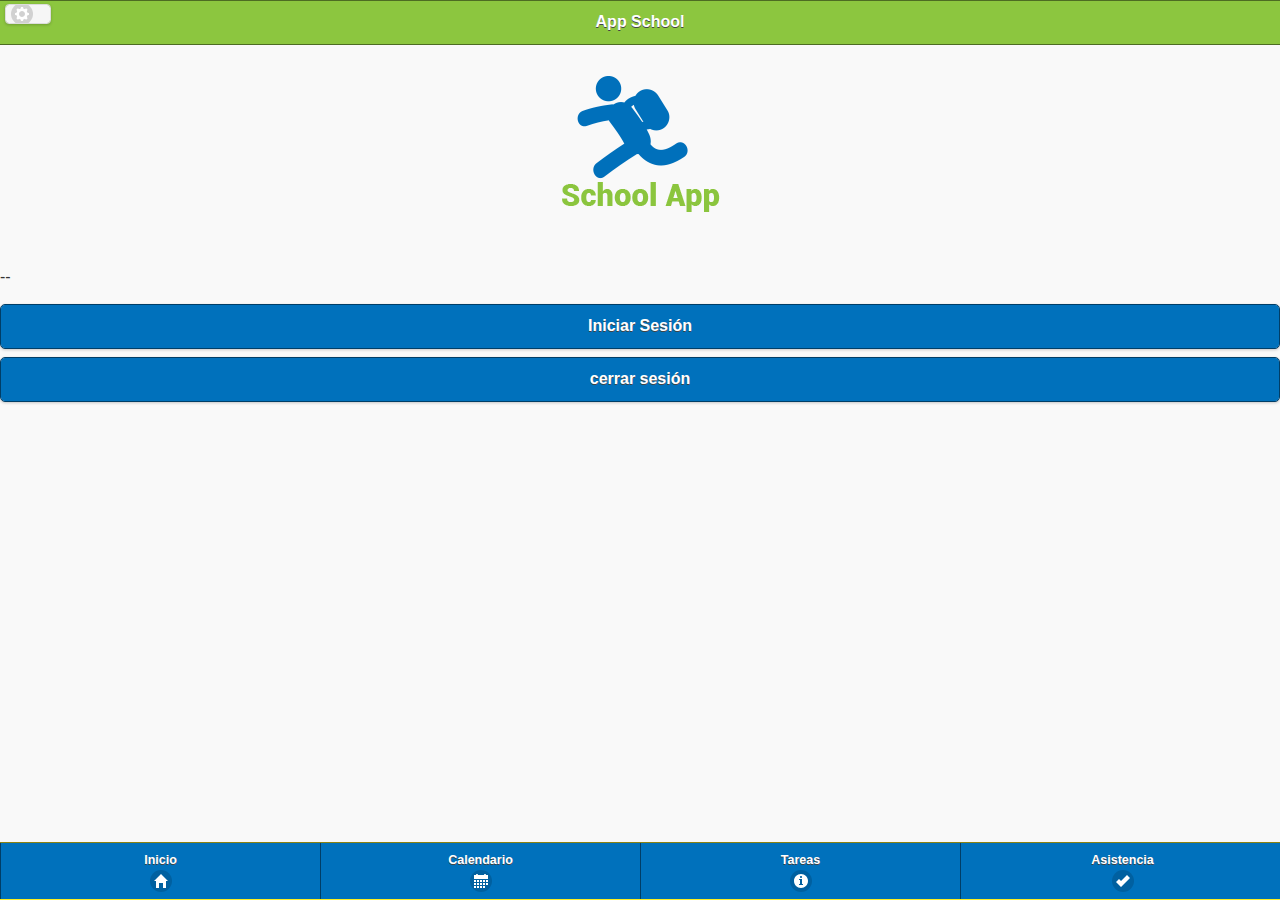
==== commit 382f20c1: "-" ====
--- a/www/index.html
+++ b/www/index.html
@@ -39,6 +39,7 @@
 
     <div data-role="header" data-theme="b">
         <h1>App School</h1>
+        <a href="#popupconfig" data-rel="popup" data-position-to="window" class="" data-transition="pop" data-icon="gear"></a>
     </div><!-- /header -->
 
     <div data-role="content" id="content-home">
@@ -52,7 +53,7 @@
                 Iniciar Sesión</a>
         </div>
         <div id="logoutbtnContainer">
-            <a href="#" id="logoutBtn" data-role="button">
+            <a href="#popupconfig" id="logoutBtn" data-role="button">
                 cerrar sesión
             </a>
         </div>
@@ -64,23 +65,41 @@
 
 
 
-        <div data-role="popup" id="popuplogin" class="ui-btn-corner-all">
-            <form>
-                <div style="padding:10px 20px;">
-                    <h3>Por favor Inicie Session</h3>
-                    <label for="un" class="ui-hidden-accesible">Username:</label>
-                    <input type="text" name="user" id="un" value="" placeholder="username">
-                    <label for="pw" class="ui-hidden-accesible">Password:</label>
-                    <input type="text" name="user" id="pw" value="" placeholder="username">
-                    <button type="submit"
-                            class="ui-btn ui-corner-all ui-shadow ui-btn-b ui-btn-icon-left ui-icon-check">Iniciar
-                        sesión
-                    </button>
-                    <a href="signup.html" data-role="button" class="ui-btn ui-corner-all">Crear usuario</a>
-
-                </div>
-            </form>
-        </div>
+        <div data-role="popup" id="popupconfig" class="ui-btn-corner-all">
+            <a href="insert.html" data-role="button">Insertar registro</a>
+
+        </div>
+
+
+    </div><!-- /content -->
+
+    <div data-role="footer" data-position="fixed">
+        <div data-role="navbar" data-iconpos="bottom">
+            <ul>
+                <li><a href="#home" data-icon="home" data-transition="flow">Inicio</a></li>
+                <li><a href="#actividades" data-icon="calendar" data-transition="flow">Calendario</a></li>
+                <li><a href="#tareas" data-icon="info">Tareas</a></li>
+                <li><a href="#" data-icon="check">Asistencia</a></li>
+
+            </ul>
+        </div>
+    </div><!-- /footer -->
+</div><!-- /page -->
+
+<div data-role="page" id="actividades">
+
+    <div data-role="header" data-theme="b">
+        <h1>Actividades</h1>
+    </div><!-- /header -->
+
+    <div data-role="content" id="content-cal">
+        <ul data-role="listview">
+            <li><a href="#actividades-actividades">Actividades <span class="ui-li-count">3</span></a></li>
+            <li><a href="#actividades-reuniones">Reuniones <span class="ui-li-count">5</span></a></li>
+            <li><a href="#actividades-asuetos">Asuetos <span class="ui-li-count">6</span></a></li>
+            <li><a href="#actividades-deportivos">Calendario deportivo <span class="ui-li-count">2</span></a></li>
+        </ul>
+
 
 
     </div><!-- /content -->
@@ -97,18 +116,187 @@
     </div><!-- /footer -->
 </div><!-- /page -->
 
-<div data-role="page" id="actividades">
-
-    <div data-role="header" data-theme="b">
-        <h1>Actividades</h1>
-    </div><!-- /header -->
-
-    <div data-role="content" id="content-cal">
-        <ul data-role="listview">
-            <li><a href="#actividades-actividades">Actividades <span class="ui-li-count">3</span></a></li>
-            <li><a href="#actividades-reuniones">Reuniones <span class="ui-li-count">5</span></a></li>
-            <li><a href="#actividades-asuetos">Asuetos <span class="ui-li-count">6</span></a></li>
-            <li><a href="#actividades-deportivos">Calendario deportivo <span class="ui-li-count">2</span></a></li>
+
+<!--Paginas actividades-->
+<div data-role="page" id="actividades-actividades">
+
+    <div data-role="header" data-theme="b">
+        <a href="#" data-rel="back" class="ui-btn-left ui-btn ui-btn-inline ui-mini ui-corner-all ui-btn-icon-left ui-icon-arrow-l">Atras</a>
+        <h1>Actividades</h1>
+    </div><!-- /header -->
+
+    <div data-role="content" id="content-actividades-actividades">
+        <div class="ui-corner-all custom-corners">
+            <div class="ui-bar ui-bar-a">
+                <h3>Actividades</h3>
+            </div>
+            <div class="ui-body ui-body-a">
+                <div data-role="collapsibleset" data-theme="a" data-content-theme="a">
+                    <div data-role="collapsible">
+                        <h3>Section 1</h3>
+                        <p>I´m the collapsible content for section 1</p>
+                    </div>
+                    <div data-role="collapsible">
+                        <h3>Section 2</h3>
+                        <p>I´m the collapsible content for section 2</p>
+                    </div>
+                    <div data-role="collapsible">
+                        <h3>Section 3</h3>
+                        <p>I´m the collapsible content for section 3</p>
+                    </div>
+                </div>
+            </div>
+        </div>
+
+    </div><!-- /content -->
+
+    <div data-role="footer">
+
+    </div><!-- /footer -->
+</div><!-- /page -->
+
+
+<div data-role="page" id="actividades-reuniones">
+
+    <div data-role="header" data-theme="b">
+        <a href="#" data-rel="back" class="ui-btn-left ui-btn ui-btn-inline ui-mini ui-corner-all ui-btn-icon-left ui-icon-arrow-l">Atras</a>
+        <h1>Actividades</h1>
+    </div><!-- /header -->
+
+    <div data-role="content" id="content-actividades-reuniones">
+        <div class="ui-corner-all custom-corners">
+            <div class="ui-bar ui-bar-a">
+                <h3>Actividades</h3>
+            </div>
+            <div class="ui-body ui-body-a">
+                <div data-role="collapsibleset" data-theme="a" data-content-theme="a">
+                    <div data-role="collapsible">
+                        <h3>Section 1</h3>
+                        <p>I´m the collapsible content for section 1</p>
+                    </div>
+                    <div data-role="collapsible">
+                        <h3>Section 2</h3>
+                        <p>I´m the collapsible content for section 2</p>
+                    </div>
+                    <div data-role="collapsible">
+                        <h3>Section 3</h3>
+                        <p>I´m the collapsible content for section 3</p>
+                    </div>
+                    <div data-role="collapsible">
+                        <h3>Section 4</h3>
+                        <p>I´m the collapsible content for section 3</p>
+                    </div>
+                    <div data-role="collapsible">
+                        <h3>Section 5</h3>
+                        <p>I´m the collapsible content for section 3</p>
+                    </div>
+                </div>
+            </div>
+        </div>
+
+    </div><!-- /content -->
+
+    <div data-role="footer">
+
+    </div><!-- /footer -->
+</div><!-- /page -->
+
+<div data-role="page" id="actividades-deportivos">
+
+    <div data-role="header" data-theme="b">
+        <a href="#" data-rel="back" class="ui-btn-left ui-btn ui-btn-inline ui-mini ui-corner-all ui-btn-icon-left ui-icon-arrow-l">Atras</a>
+        <h1>Actividades</h1>
+    </div><!-- /header -->
+
+    <div data-role="content" id="content-actividades-deportivos">
+        <div class="ui-corner-all custom-corners">
+            <div class="ui-bar ui-bar-a">
+                <h3>Actividades</h3>
+            </div>
+            <div class="ui-body ui-body-a">
+                <div data-role="collapsibleset" data-theme="a" data-content-theme="a">
+                    <div data-role="collapsible">
+                        <h3>Section 1</h3>
+                        <p>I´m the collapsible content for section 1</p>
+                    </div>
+                    <div data-role="collapsible">
+                        <h3>Section 2</h3>
+                        <p>I´m the collapsible content for section 2</p>
+                    </div>
+
+                </div>
+            </div>
+        </div>
+
+    </div><!-- /content -->
+
+    <div data-role="footer">
+
+    </div><!-- /footer -->
+</div><!-- /page -->
+
+<div data-role="page" id="actividades-asuetos">
+
+    <div data-role="header" data-theme="b">
+        <a href="#" data-rel="back" class="ui-btn-left ui-btn ui-btn-inline ui-mini ui-corner-all ui-btn-icon-left ui-icon-arrow-l">Atras</a>
+        <h1>Actividades</h1>
+    </div><!-- /header -->
+
+    <div data-role="content" id="content-actividades-asuetos">
+        <div class="ui-corner-all custom-corners">
+            <div class="ui-bar ui-bar-a">
+                <h3>Actividades</h3>
+            </div>
+            <div class="ui-body ui-body-a">
+                <div data-role="collapsibleset" data-theme="a" data-content-theme="a">
+                    <div data-role="collapsible">
+                        <h3>Section 1</h3>
+                        <p>I´m the collapsible content for section 1</p>
+                    </div>
+                    <div data-role="collapsible">
+                        <h3>Section 2</h3>
+                        <p>I´m the collapsible content for section 2</p>
+                    </div>
+                    <div data-role="collapsible">
+                        <h3>Section 3</h3>
+                        <p>I´m the collapsible content for section 3</p>
+                    </div>
+                    <div data-role="collapsible">
+                        <h3>Section 4</h3>
+                        <p>I´m the collapsible content for section 3</p>
+                    </div>
+                    <div data-role="collapsible">
+                        <h3>Section 5</h3>
+                        <p>I´m the collapsible content for section 3</p>
+                    </div>
+                    <div data-role="collapsible">
+                        <h3>Section 6</h3>
+                        <p>I´m the collapsible content for section 3</p>
+                    </div>
+                </div>
+            </div>
+        </div>
+
+    </div><!-- /content -->
+
+    <div data-role="footer">
+
+    </div><!-- /footer -->
+</div><!-- /page -->
+
+<!--Fin Paginas actividades-->
+
+<div data-role="page" id="tareas">
+
+    <div data-role="header" data-theme="b">
+        <h1>Actividades</h1>
+    </div><!-- /header -->
+
+    <div data-role="content" id="content-tareas">
+
+        <div id="phongapTest"></div>
+        <ul data-role="listview" id="tareasList" data-inset="true">
+
         </ul>
 
 
@@ -128,186 +316,13 @@
 </div><!-- /page -->
 
 
-<!--Paginas actividades-->
-<div data-role="page" id="actividades-actividades">
-
-    <div data-role="header" data-theme="b">
-        <a href="#" data-rel="back" class="ui-btn-left ui-btn ui-btn-inline ui-mini ui-corner-all ui-btn-icon-left ui-icon-arrow-l">Atras</a>
-        <h1>Actividades</h1>
-    </div><!-- /header -->
-
-    <div data-role="content" id="content-actividades-actividades">
-        <div class="ui-corner-all custom-corners">
-            <div class="ui-bar ui-bar-a">
-                <h3>Actividades</h3>
-            </div>
-            <div class="ui-body ui-body-a">
-                <div data-role="collapsibleset" data-theme="a" data-content-theme="a">
-                    <div data-role="collapsible">
-                        <h3>Section 1</h3>
-                        <p>I´m the collapsible content for section 1</p>
-                    </div>
-                    <div data-role="collapsible">
-                        <h3>Section 2</h3>
-                        <p>I´m the collapsible content for section 2</p>
-                    </div>
-                    <div data-role="collapsible">
-                        <h3>Section 3</h3>
-                        <p>I´m the collapsible content for section 3</p>
-                    </div>
-                </div>
-            </div>
-        </div>
-
-    </div><!-- /content -->
-
-    <div data-role="footer">
-
-    </div><!-- /footer -->
-</div><!-- /page -->
-
-
-<div data-role="page" id="actividades-reuniones">
-
-    <div data-role="header" data-theme="b">
-        <a href="#" data-rel="back" class="ui-btn-left ui-btn ui-btn-inline ui-mini ui-corner-all ui-btn-icon-left ui-icon-arrow-l">Atras</a>
-        <h1>Actividades</h1>
-    </div><!-- /header -->
-
-    <div data-role="content" id="content-actividades-reuniones">
-        <div class="ui-corner-all custom-corners">
-            <div class="ui-bar ui-bar-a">
-                <h3>Actividades</h3>
-            </div>
-            <div class="ui-body ui-body-a">
-                <div data-role="collapsibleset" data-theme="a" data-content-theme="a">
-                    <div data-role="collapsible">
-                        <h3>Section 1</h3>
-                        <p>I´m the collapsible content for section 1</p>
-                    </div>
-                    <div data-role="collapsible">
-                        <h3>Section 2</h3>
-                        <p>I´m the collapsible content for section 2</p>
-                    </div>
-                    <div data-role="collapsible">
-                        <h3>Section 3</h3>
-                        <p>I´m the collapsible content for section 3</p>
-                    </div>
-                    <div data-role="collapsible">
-                        <h3>Section 4</h3>
-                        <p>I´m the collapsible content for section 3</p>
-                    </div>
-                    <div data-role="collapsible">
-                        <h3>Section 5</h3>
-                        <p>I´m the collapsible content for section 3</p>
-                    </div>
-                </div>
-            </div>
-        </div>
-
-    </div><!-- /content -->
-
-    <div data-role="footer">
-
-    </div><!-- /footer -->
-</div><!-- /page -->
-
-<div data-role="page" id="actividades-deportivos">
-
-    <div data-role="header" data-theme="b">
-        <a href="#" data-rel="back" class="ui-btn-left ui-btn ui-btn-inline ui-mini ui-corner-all ui-btn-icon-left ui-icon-arrow-l">Atras</a>
-        <h1>Actividades</h1>
-    </div><!-- /header -->
-
-    <div data-role="content" id="content-actividades-deportivos">
-        <div class="ui-corner-all custom-corners">
-            <div class="ui-bar ui-bar-a">
-                <h3>Actividades</h3>
-            </div>
-            <div class="ui-body ui-body-a">
-                <div data-role="collapsibleset" data-theme="a" data-content-theme="a">
-                    <div data-role="collapsible">
-                        <h3>Section 1</h3>
-                        <p>I´m the collapsible content for section 1</p>
-                    </div>
-                    <div data-role="collapsible">
-                        <h3>Section 2</h3>
-                        <p>I´m the collapsible content for section 2</p>
-                    </div>
-
-                </div>
-            </div>
-        </div>
-
-    </div><!-- /content -->
-
-    <div data-role="footer">
-
-    </div><!-- /footer -->
-</div><!-- /page -->
-
-
-
-<div data-role="page" id="actividades-asuetos">
-
-    <div data-role="header" data-theme="b">
-        <a href="#" data-rel="back" class="ui-btn-left ui-btn ui-btn-inline ui-mini ui-corner-all ui-btn-icon-left ui-icon-arrow-l">Atras</a>
-        <h1>Actividades</h1>
-    </div><!-- /header -->
-
-    <div data-role="content" id="content-actividades-asuetos">
-        <div class="ui-corner-all custom-corners">
-            <div class="ui-bar ui-bar-a">
-                <h3>Actividades</h3>
-            </div>
-            <div class="ui-body ui-body-a">
-                <div data-role="collapsibleset" data-theme="a" data-content-theme="a">
-                    <div data-role="collapsible">
-                        <h3>Section 1</h3>
-                        <p>I´m the collapsible content for section 1</p>
-                    </div>
-                    <div data-role="collapsible">
-                        <h3>Section 2</h3>
-                        <p>I´m the collapsible content for section 2</p>
-                    </div>
-                    <div data-role="collapsible">
-                        <h3>Section 3</h3>
-                        <p>I´m the collapsible content for section 3</p>
-                    </div>
-                    <div data-role="collapsible">
-                        <h3>Section 4</h3>
-                        <p>I´m the collapsible content for section 3</p>
-                    </div>
-                    <div data-role="collapsible">
-                        <h3>Section 5</h3>
-                        <p>I´m the collapsible content for section 3</p>
-                    </div>
-                    <div data-role="collapsible">
-                        <h3>Section 6</h3>
-                        <p>I´m the collapsible content for section 3</p>
-                    </div>
-                </div>
-            </div>
-        </div>
-
-    </div><!-- /content -->
-
-    <div data-role="footer">
-
-    </div><!-- /footer -->
-</div><!-- /page -->
-
-
-
-<!--Fin Paginas actividades-->
-
-
-
 <!--<script src="js/jquery-2.2.0.min.js"></script>-->
+<script type="text/javascript" src="cordova.js"></script>
+<!--<script type="text/javascript" charset="utf-8" src="phonegap.js"></script>-->
 <script src="js/jquery-1.11.3.min.js"></script>
 <script src="js/jquery.mobile-1.4.5.min.js"></script>
-<script type="text/javascript" src="cordova.js"></script>
-<script type="text/javascript" src="js/index.js"></script>
+<script type="text/javascript" src="PushNotification.js"></script>
+<script type="text/javascript" src="js/index1.js"></script>
 <script type="text/javascript">
     app.initialize();
 </script>
